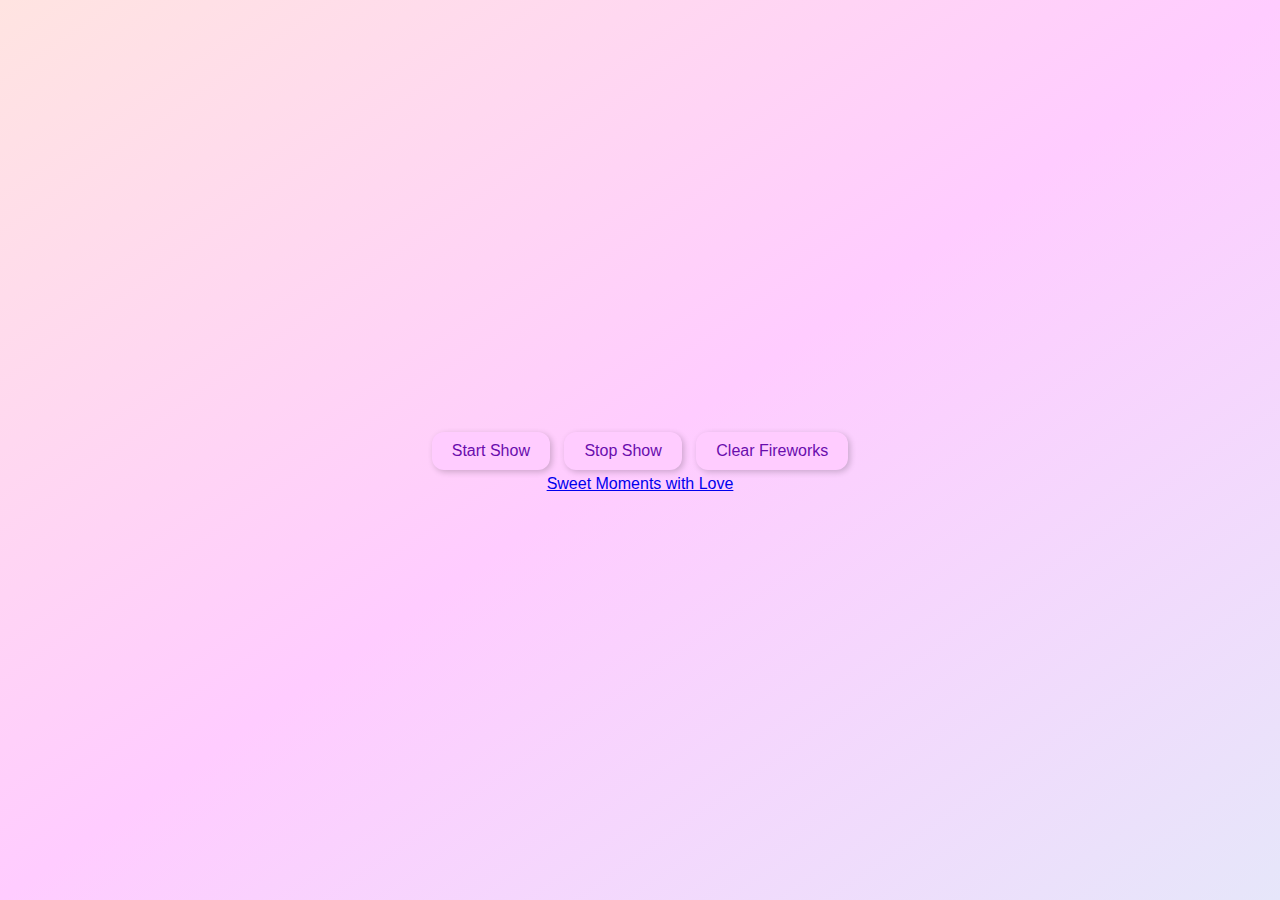
==== index.html @ e3cae8ba "Update index.html" ====
<!DOCTYPE html>
<html lang="en">
<head>
    <meta charset="UTF-8">
    <meta name="viewport" content="width=device-width, initial-scale=1.0">
    <title>Cyber Fireworks for CC</title>
    <style>
        body {
            margin: 0;
            padding: 0;
            display: flex;
            flex-direction: column;
            align-items: center;
            justify-content: center;
            height: 100vh;
            background: linear-gradient(145deg, #ffe4e1, #ffccff, #e6e6fa);
            overflow: hidden;
            font-family: "Arial", sans-serif;
            color: #6a0dad;
        }

        canvas {
            position: absolute;
            top: 0;
            left: 0;
            width: 100%;
            height: 100%;
            z-index: 1;
        }

        .controls {
            z-index: 2;
            text-align: center;
            margin-top: 20px;
        }

        button {
            background-color: #ffccff;
            border: none;
            border-radius: 12px;
            padding: 10px 20px;
            margin: 5px;
            font-size: 16px;
            color: #6a0dad;
            cursor: pointer;
            box-shadow: 2px 2px 6px rgba(0, 0, 0, 0.2);
        }

        button:hover {
            background-color: #ffe4e1;
        }
    </style>
</head>
<body>
    <canvas></canvas>
    <div class="controls">
        <button id="start">Start Show</button>
        <button id="stop">Stop Show</button>
        <button id="clear">Clear Fireworks</button>
    </div>
    <script>
        const canvas = document.querySelector("canvas");
        const ctx = canvas.getContext("2d");
        let width = canvas.width = window.innerWidth;
        let height = canvas.height = window.innerHeight;
        let fireworks = [];
        let animationFrame;

        class Firework {
            constructor(x, y, color) {
                this.x = x;
                this.y = y;
                this.color = color;
                this.radius = Math.random() * 2 + 1;
                this.life = 100;
                this.angle = Math.random() * 2 * Math.PI;
                this.speed = Math.random() * 3 + 1;
            }

            update() {
                this.x += Math.cos(this.angle) * this.speed;
                this.y += Math.sin(this.angle) * this.speed;
                this.radius *= 0.98;
                this.life--;
            }

            draw() {
                ctx.beginPath();
                ctx.arc(this.x, this.y, this.radius, 0, 2 * Math.PI);
                ctx.fillStyle = this.color;
                ctx.fill();
            }
        }

        function createFireworks(x, y) {
            const colors = ["#ff69b4", "#ba55d3", "#ffb6c1", "#dda0dd"];
            for (let i = 0; i < 50; i++) {
                fireworks.push(new Firework(x, y, colors[Math.floor(Math.random() * colors.length)]));
            }
        }

        function render() {
            ctx.clearRect(0, 0, width, height);
            fireworks = fireworks.filter(firework => firework.life > 0);
            fireworks.forEach(firework => {
                firework.update();
                firework.draw();
            });
            animationFrame = requestAnimationFrame(render);
        }

        canvas.addEventListener("click", (e) => {
            createFireworks(e.clientX, e.clientY);
        });

        document.getElementById("start").addEventListener("click", () => {
            if (!animationFrame) render();
        });

        document.getElementById("stop").addEventListener("click", () => {
            cancelAnimationFrame(animationFrame);
            animationFrame = null;
        });

        document.getElementById("clear").addEventListener("click", () => {
            fireworks = [];
            ctx.clearRect(0, 0, width, height);
        });

        window.addEventListener("resize", () => {
            width = canvas.width = window.innerWidth;
            height = canvas.height = window.innerHeight;
        });
    </script>
</body>
</html>

<a href="sweet_moments_with_love.html">Sweet Moments with Love</a>
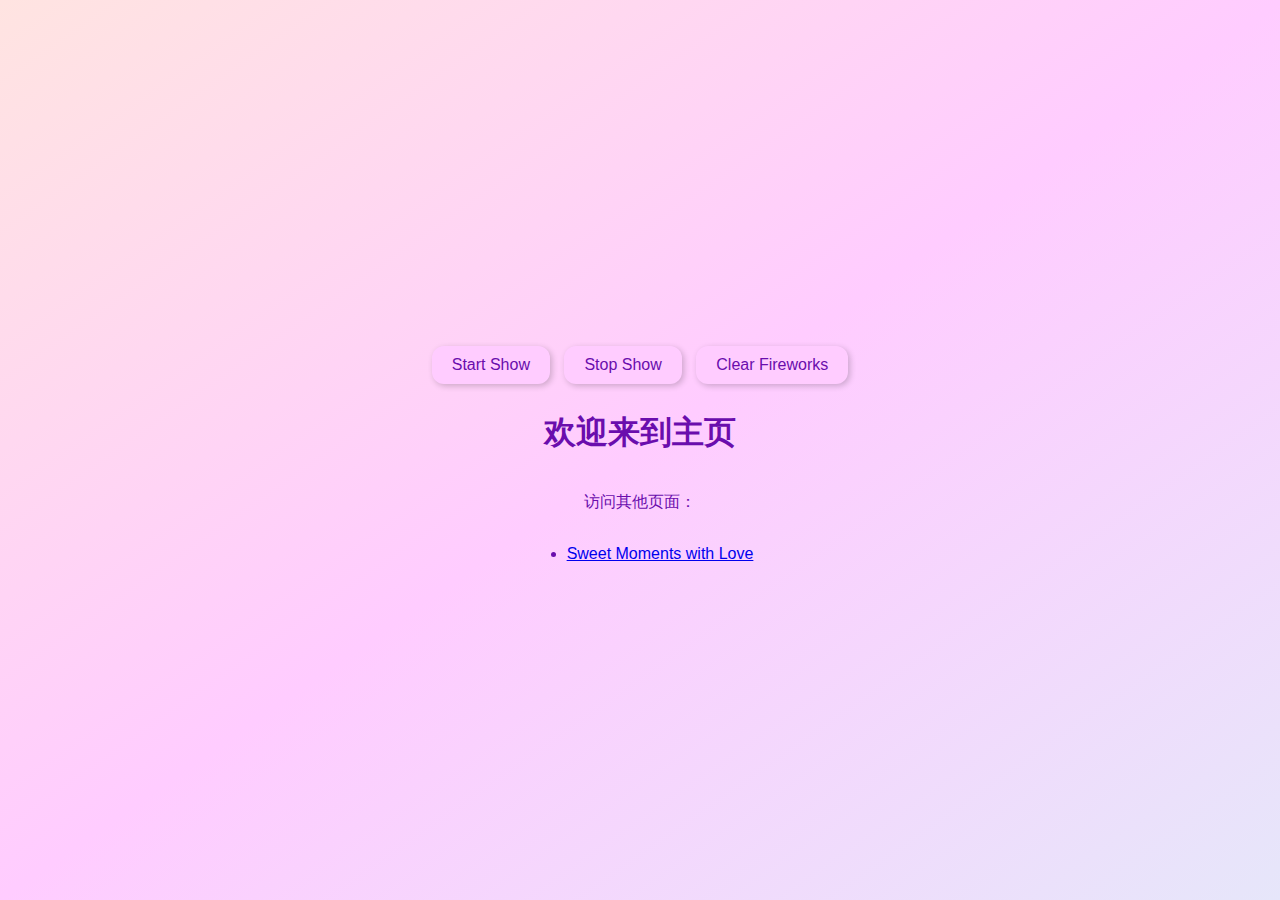
==== commit 8e402007: "Update index.html" ====
--- a/index.html
+++ b/index.html
@@ -133,7 +133,10 @@
             height = canvas.height = window.innerHeight;
         });
     </script>
+    <h1>欢迎来到主页</h1>
+    <p>访问其他页面：</p>
+    <ul>
+        <li><a href="sweet_moments_with_love.html">Sweet Moments with Love</a></li>
+    </ul>
 </body>
 </html>
-
-<a href="sweet_moments_with_love.html">Sweet Moments with Love</a>
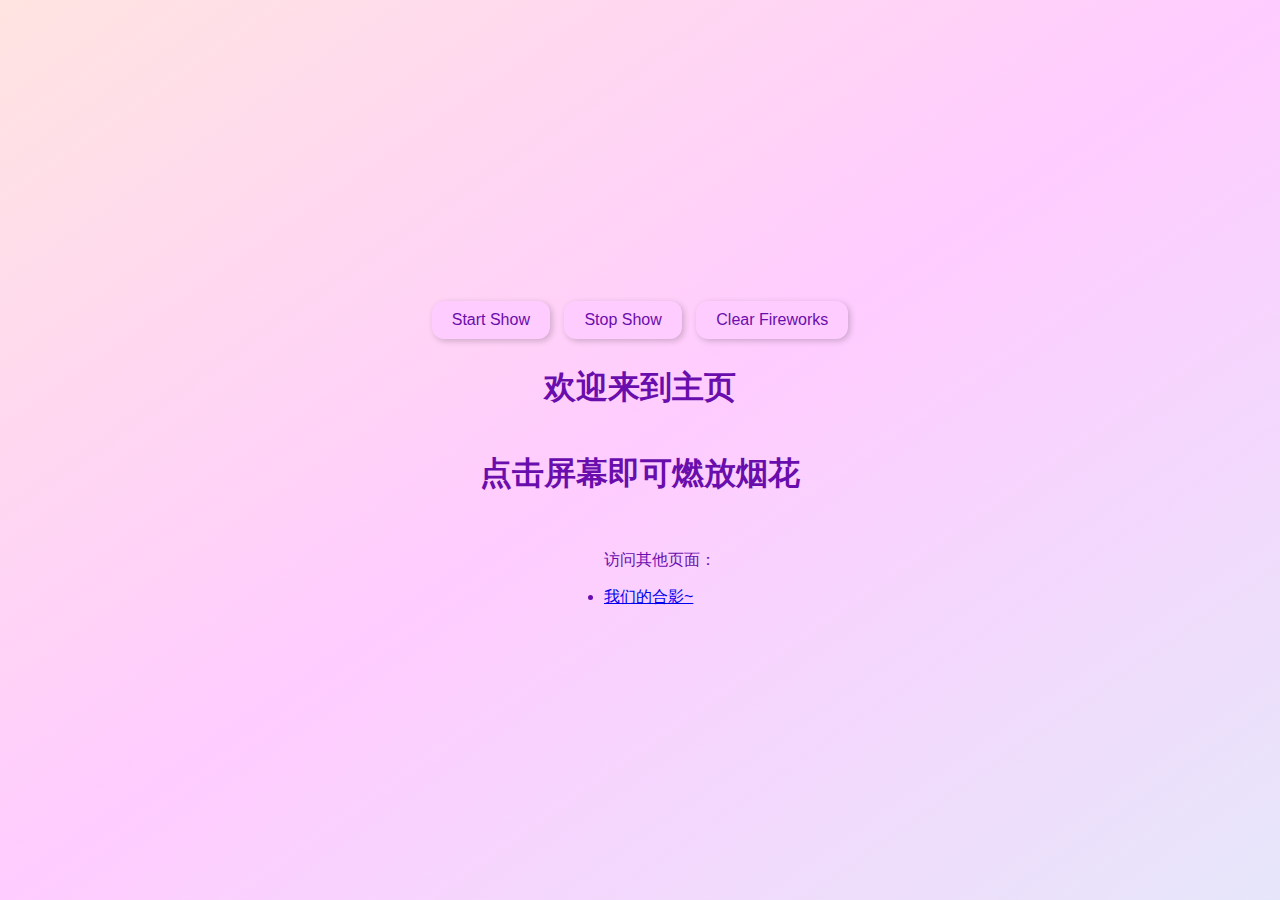
==== commit 6012ac31: "Update index.html" ====
--- a/index.html
+++ b/index.html
@@ -134,9 +134,10 @@
         });
     </script>
     <h1>欢迎来到主页</h1>
+    <h1>点击屏幕即可燃放烟花</h1>
+    <ul>
     <p>访问其他页面：</p>
-    <ul>
-        <li><a href="sweet_moments_with_love.html">Sweet Moments with Love</a></li>
+        <li><a href="sweet_moments_with_love.html">我们的合影~</a></li>
     </ul>
 </body>
 </html>
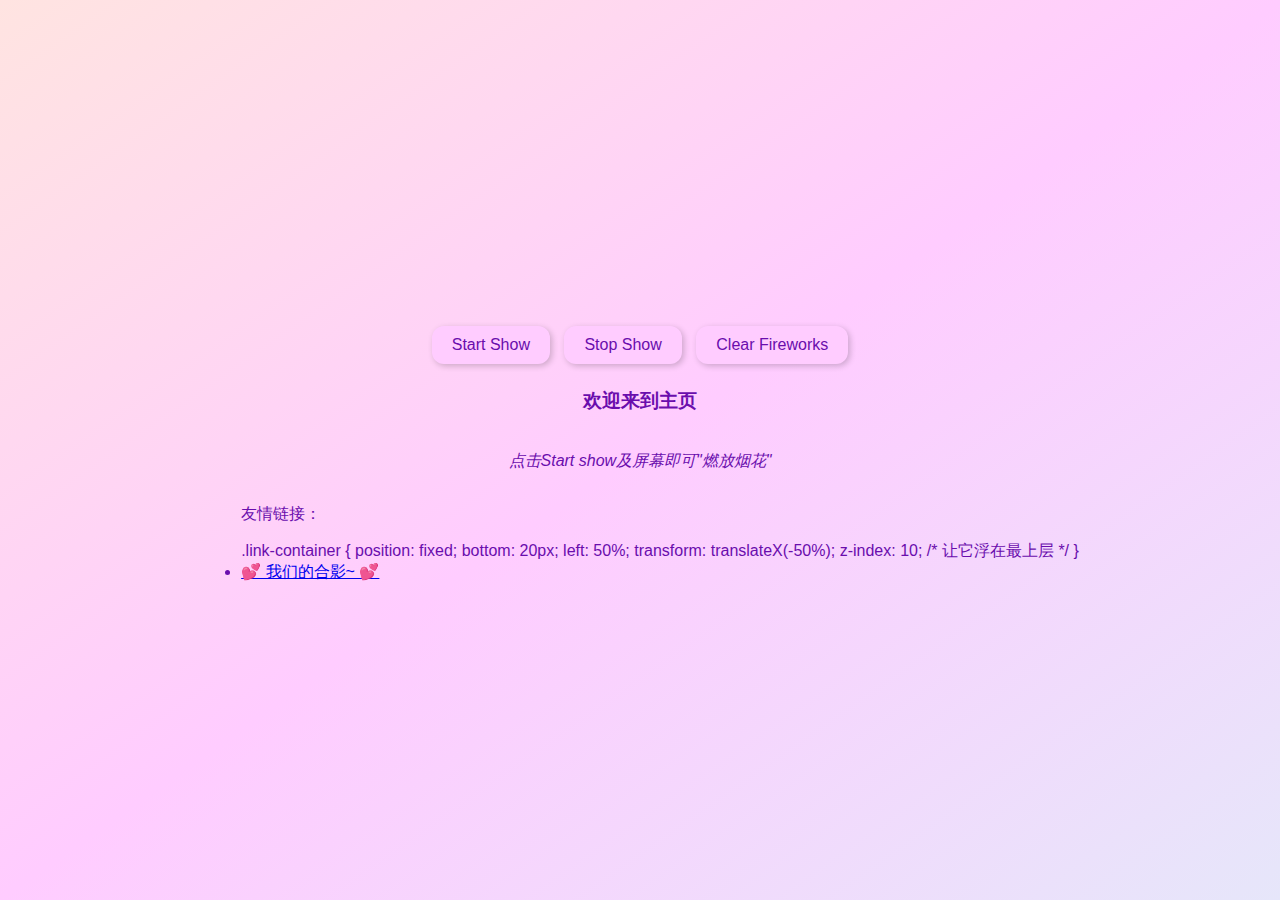
==== commit 2e86f005: "Update index.html" ====
--- a/index.html
+++ b/index.html
@@ -133,11 +133,20 @@
             height = canvas.height = window.innerHeight;
         });
     </script>
-    <h1>欢迎来到主页</h1>
-    <h1>点击屏幕即可燃放烟花</h1>
+    <h3>欢迎来到主页</h3><br>
+    <i>点击Start show及屏幕即可"燃放烟花"</i>
     <ul>
-    <p>访问其他页面：</p>
-        <li><a href="sweet_moments_with_love.html">我们的合影~</a></li>
+    <p>友情链接：</p>
+    .link-container {
+    position: fixed;
+    bottom: 20px;
+    left: 50%;
+    transform: translateX(-50%);
+    z-index: 10; /* 让它浮在最上层 */
+}
+    <div class="link-container">
+        <li><a href="sweet_moments_with_love.html">💕 我们的合影~ 💕</a></li>
+    </div>
     </ul>
 </body>
 </html>
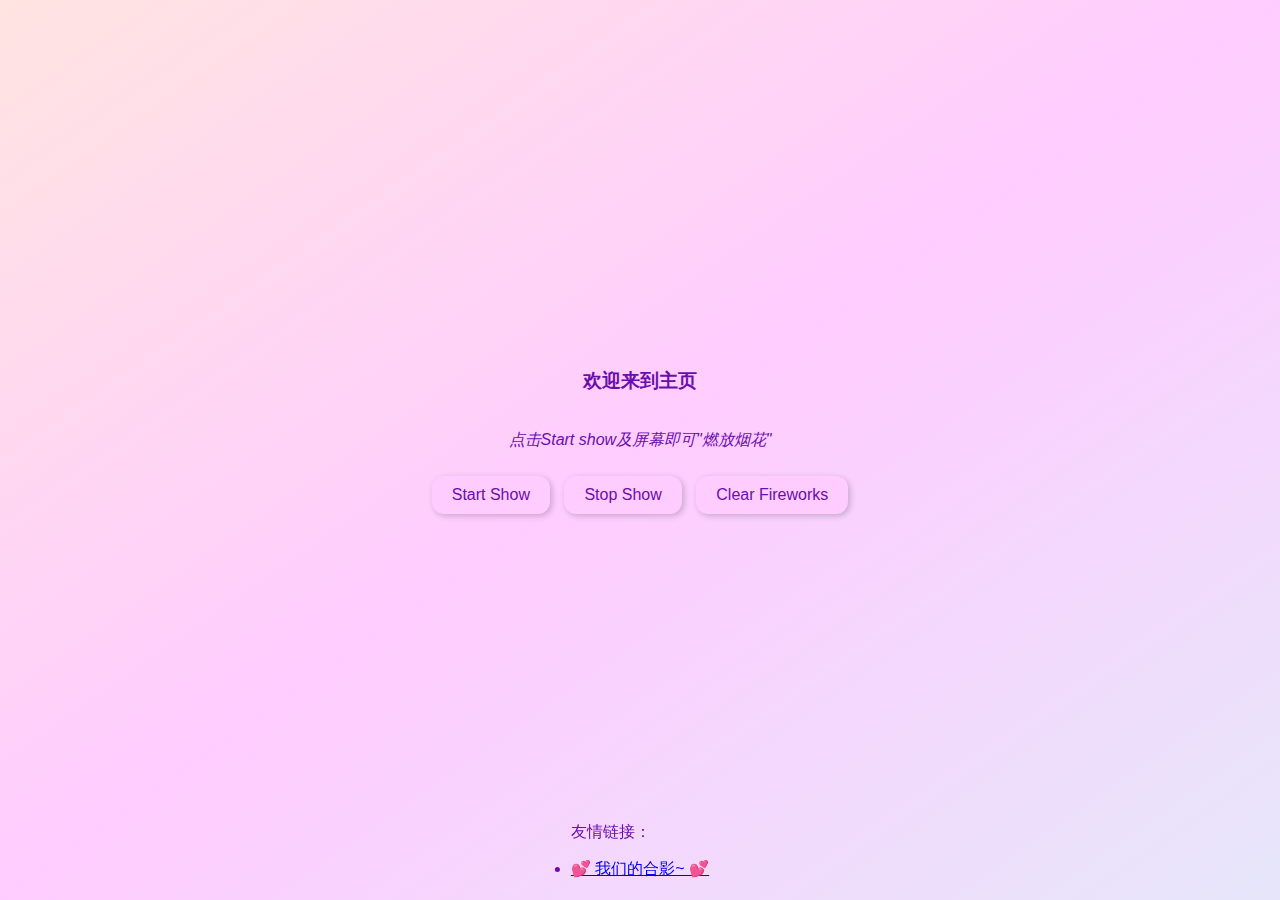
==== commit 3a1a590f: "Update index.html" ====
--- a/index.html
+++ b/index.html
@@ -5,6 +5,7 @@
     <meta charset="UTF-8">
     <meta name="viewport" content="width=device-width, initial-scale=1.0">
     <title>Cyber Fireworks for CC</title>
+    <link rel="stylesheet" type="text/css" href="style.css">
     <style>
         body {
             margin: 0;
@@ -54,6 +55,8 @@
 </head>
 <body>
     <canvas></canvas>
+    <h3>欢迎来到主页</h3><br>
+    <i>点击Start show及屏幕即可"燃放烟花"</i>
     <div class="controls">
         <button id="start">Start Show</button>
         <button id="stop">Stop Show</button>
@@ -133,20 +136,13 @@
             height = canvas.height = window.innerHeight;
         });
     </script>
-    <h3>欢迎来到主页</h3><br>
-    <i>点击Start show及屏幕即可"燃放烟花"</i>
+   
     <ul>
-    <p>友情链接：</p>
-    .link-container {
-    position: fixed;
-    bottom: 20px;
-    left: 50%;
-    transform: translateX(-50%);
-    z-index: 10; /* 让它浮在最上层 */
-}
-    <div class="link-container">
+        <div class="link-container">
+        <p>友情链接：</p>
         <li><a href="sweet_moments_with_love.html">💕 我们的合影~ 💕</a></li>
     </div>
+</div>
     </ul>
 </body>
 </html>
--- a/style.css
+++ b/style.css
@@ -0,0 +1,8 @@
+/* style.css */
+.link-container {
+    position: fixed;
+    bottom: 20px;
+    left: 50%;
+    transform: translateX(-50%);
+    z-index: 10; /* 让它浮在最上层 */
+}
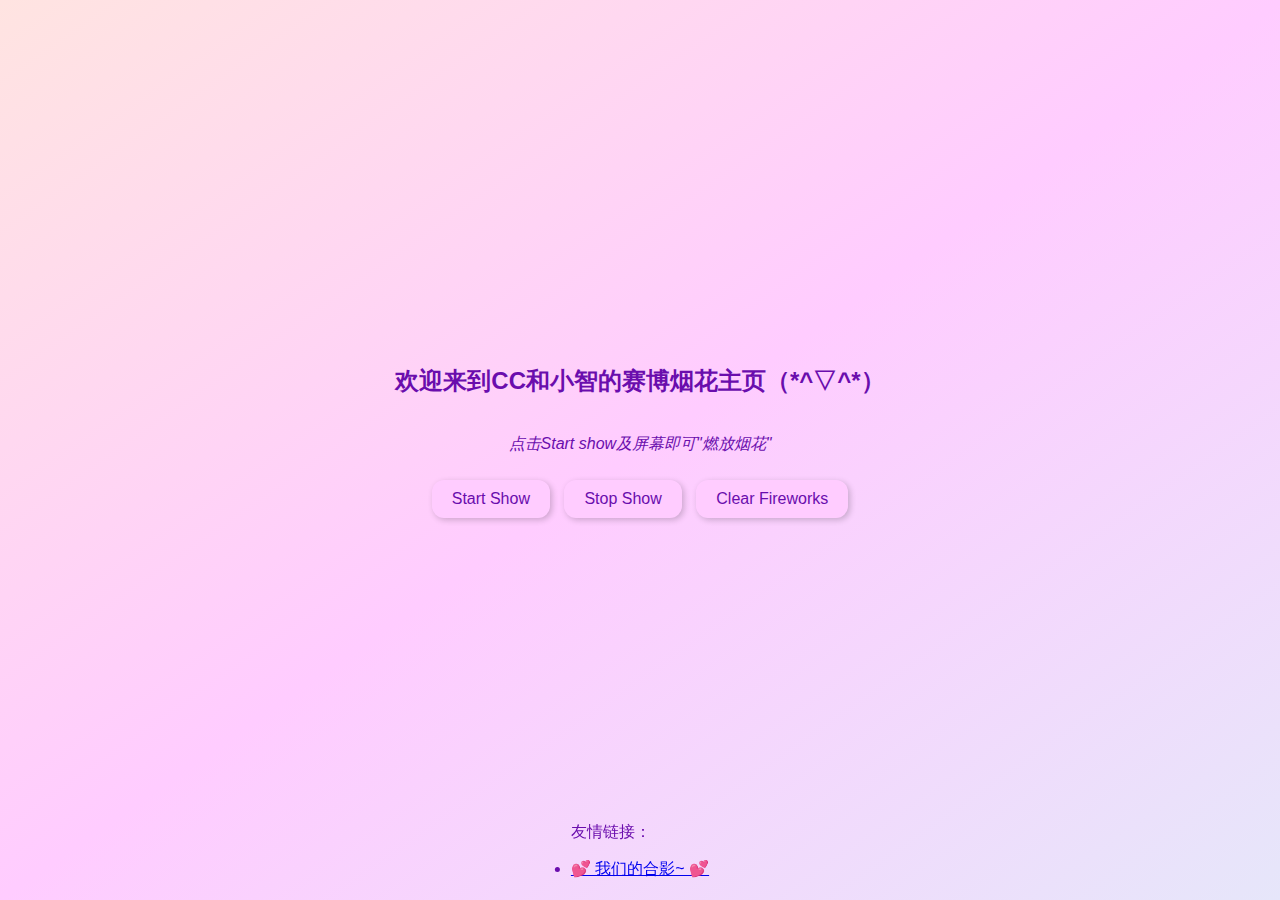
==== commit dca32e15: "Update index.html" ====
--- a/index.html
+++ b/index.html
@@ -55,7 +55,7 @@
 </head>
 <body>
     <canvas></canvas>
-    <h3>欢迎来到主页</h3><br>
+    <h2>欢迎来到CC和小智的赛博烟花主页（*^▽^*）</h2><br>
     <i>点击Start show及屏幕即可"燃放烟花"</i>
     <div class="controls">
         <button id="start">Start Show</button>
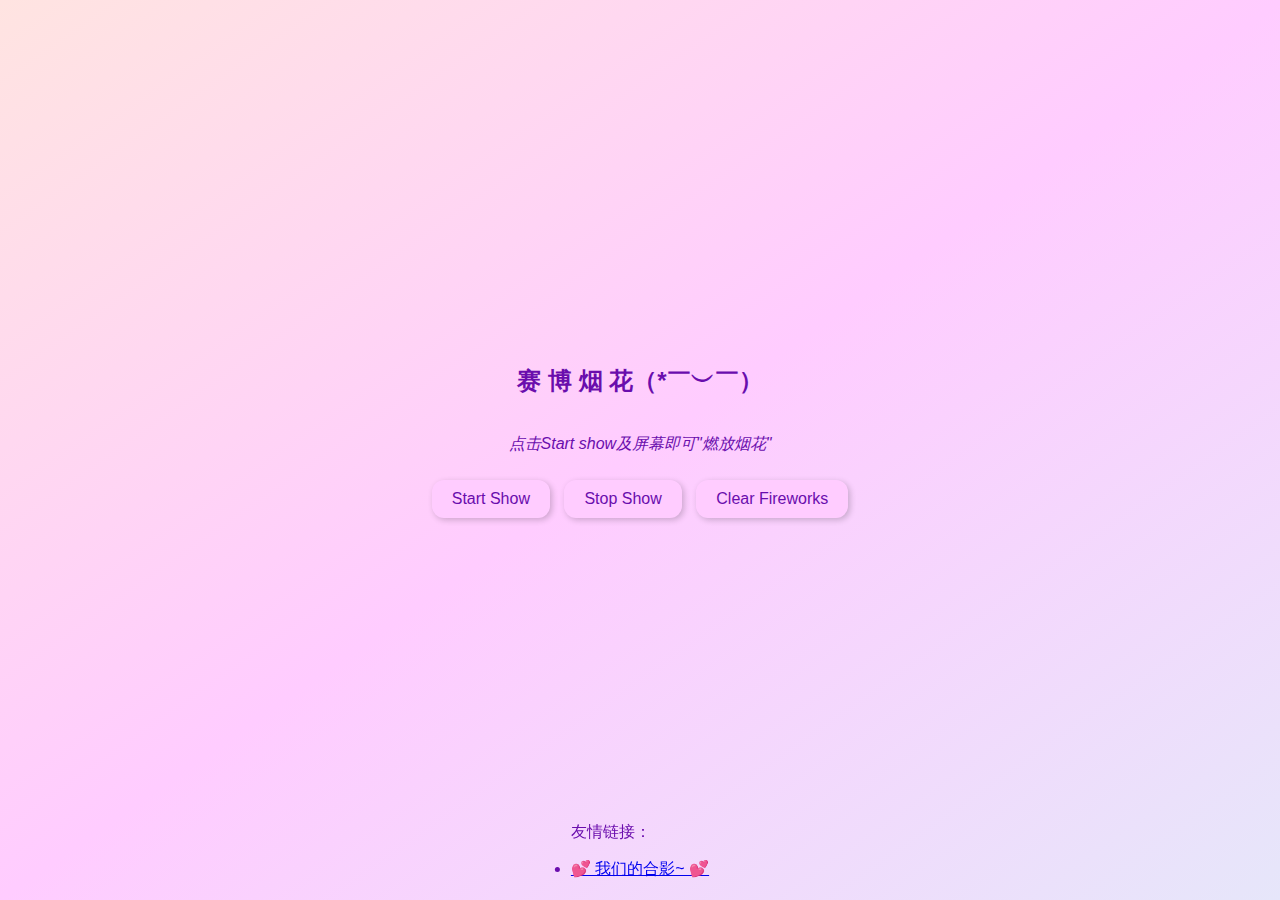
==== commit d8cfed35: "Update index.html" ====
--- a/index.html
+++ b/index.html
@@ -55,7 +55,7 @@
 </head>
 <body>
     <canvas></canvas>
-    <h2>欢迎来到CC和小智的赛博烟花主页（*^▽^*）</h2><br>
+    <h2>赛 博 烟 花（*￣︶￣）</h2><br>
     <i>点击Start show及屏幕即可"燃放烟花"</i>
     <div class="controls">
         <button id="start">Start Show</button>
